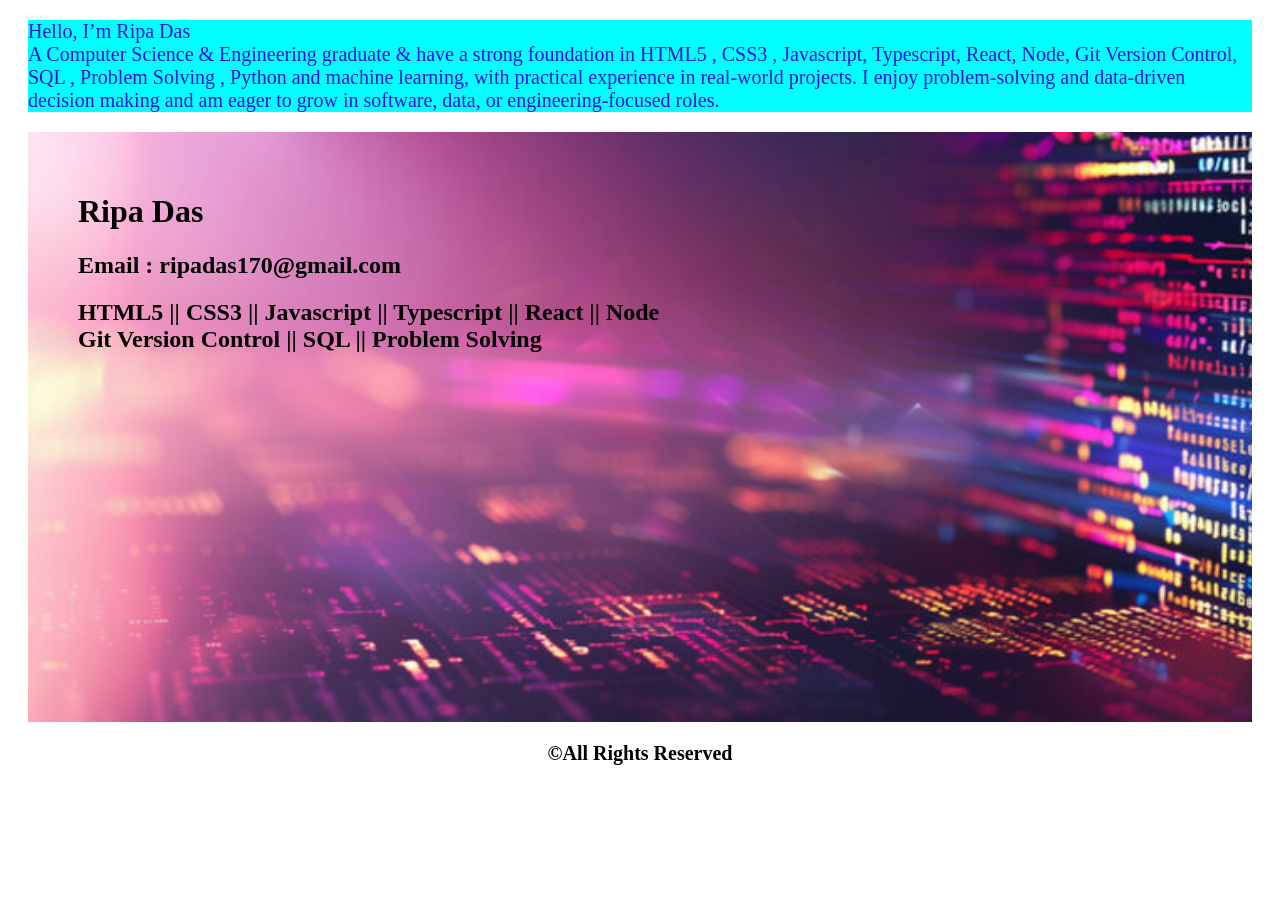
==== index.html @ aec21570 "first commit" ====
<!DOCTYPE html>
<html lang="en">
<head>
    <meta charset="UTF-8">
    <meta name="viewport" content="width=device-width, initial-scale=1.0">
    <link rel="shortcut icon" href="../image/web-design-header.jpg"  type="img/x-icon"> 
    <link rel="stylesheet" href="/style/style.css">
    <title>github practice</title>
</head>
<body>

<div class="first">
    <p style="color: rgb(40, 20, 220);">Hello, I’m Ripa Das<br> 
 A Computer Science & Engineering graduate & have a strong foundation in HTML5 , CSS3 ,
 Javascript, Typescript, React,  Node, Git Version Control,  SQL , Problem Solving ,
 Python and machine learning, with practical experience in real-world projects.
 I enjoy problem-solving and data-driven decision making and am eager to grow in software,
 data, or engineering-focused roles.</p>
</div>
<div class="web">
    
    <h1 style="text-align:left;"> Ripa Das</h1>
    <h2>Email : ripadas170@gmail.com</h2>
    <h2>HTML5 || CSS3 || Javascript || Typescript || React || Node <br>
        Git Version Control || SQL || Problem Solving </h2>
        

</div>



    <b><footer >&copy;All Rights Reserved</footer></b>
</body>
</html>
---- style/style.css ----
.first{
    background-color:aqua;
    font-size: 20px;
    color: brown  ;
    margin: 20px;
    font: bold;
    border: 10px  ;
    padding: 40px solid blue;
    padding-bottom: 0%;
    box-shadow: 40px solid rgba(42, 165, 58, 0.84);
}
.web{
    height: 500px;
    margin: 10px 20px 10px 20px;
    padding: 40px 60px 50px 50px;
    box-shadow: 50px solid black;
    font: 700;
    background-repeat:repeat-x;
    background-image:url('/image/360.jpg');
    background-size: 1800px;

}
footer{
    font-size: 20px;
    text-align: center;
    padding: 10px;
}
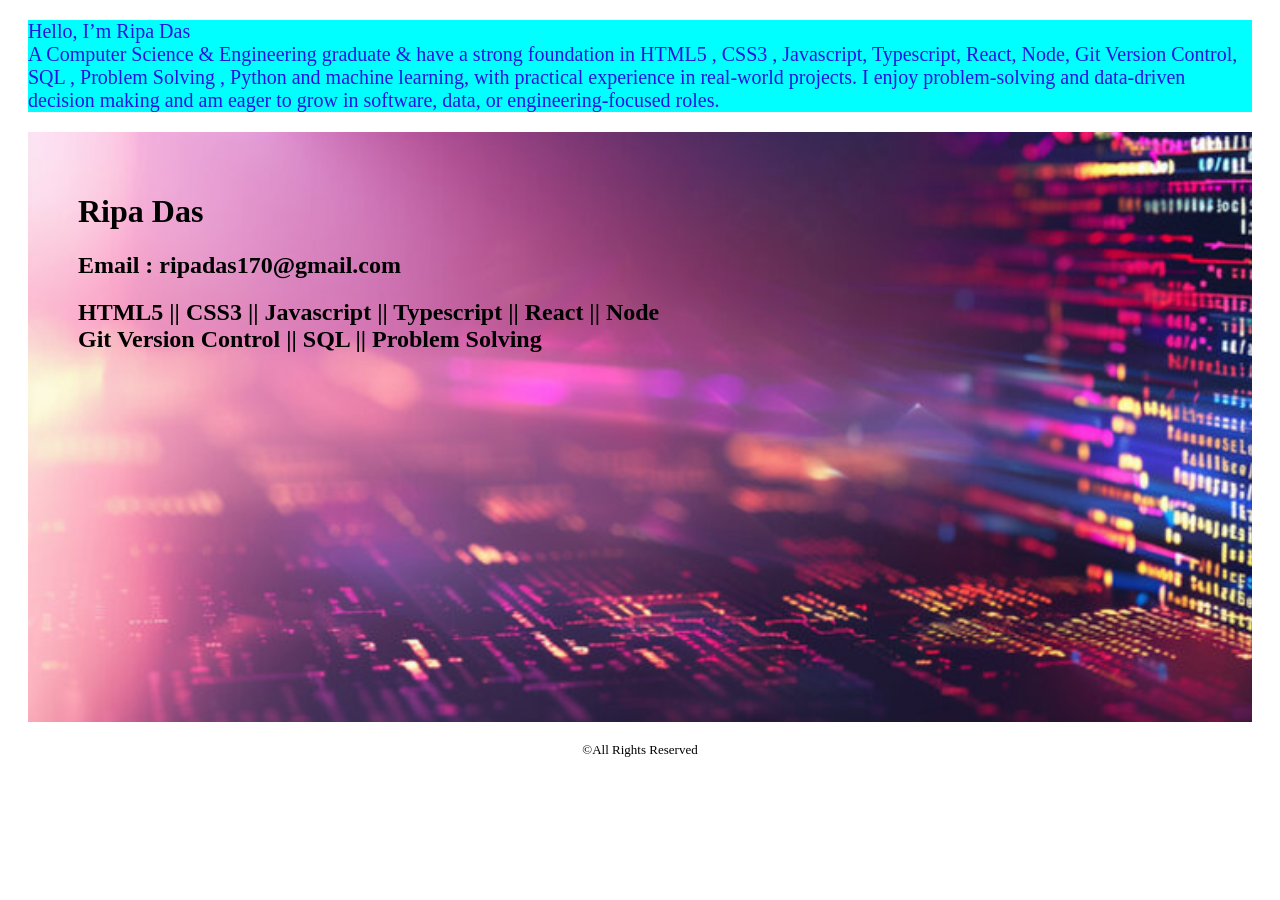
==== commit 28261d96: "next commit" ====
--- a/index.html
+++ b/index.html
@@ -3,8 +3,8 @@
 <head>
     <meta charset="UTF-8">
     <meta name="viewport" content="width=device-width, initial-scale=1.0">
-    <link rel="shortcut icon" href="../image/web-design-header.jpg"  type="img/x-icon"> 
-    <link rel="stylesheet" href="/style/style.css">
+    <link rel="shortcut icon" href="./image/favicon.ico">
+    <link rel="stylesheet" href="style.css/style.css">
     <title>github practice</title>
 </head>
 <body>
@@ -29,6 +29,6 @@
 
 
 
-    <b><footer >&copy;All Rights Reserved</footer></b>
+    <footer >&copy;All Rights Reserved</footer>
 </body>
 </html>
--- a/style.css/style.css
+++ b/style.css/style.css
@@ -0,0 +1,28 @@
+.first{
+    background-color:aqua;
+    font-size: 20px;
+    color: brown  ;
+    margin: 20px;
+    font: bold;
+    border: 10px  ;
+    padding: 40px solid blue;
+    padding-bottom: 0%;
+    box-shadow: 40px solid rgba(42, 165, 58, 0.84);
+}
+.web{
+    height: 500px;
+    margin: 10px 20px 10px 20px;
+    padding: 40px 60px 50px 50px;
+    box-shadow: 50px solid black;
+    font: 700;
+    background-repeat:repeat-x;
+    background-image:url("/image/360.jpg");
+    background-size: 1800px;
+
+}
+footer{
+    font-size:small;
+    text-align: center;
+    padding: 10px;
+   
+}
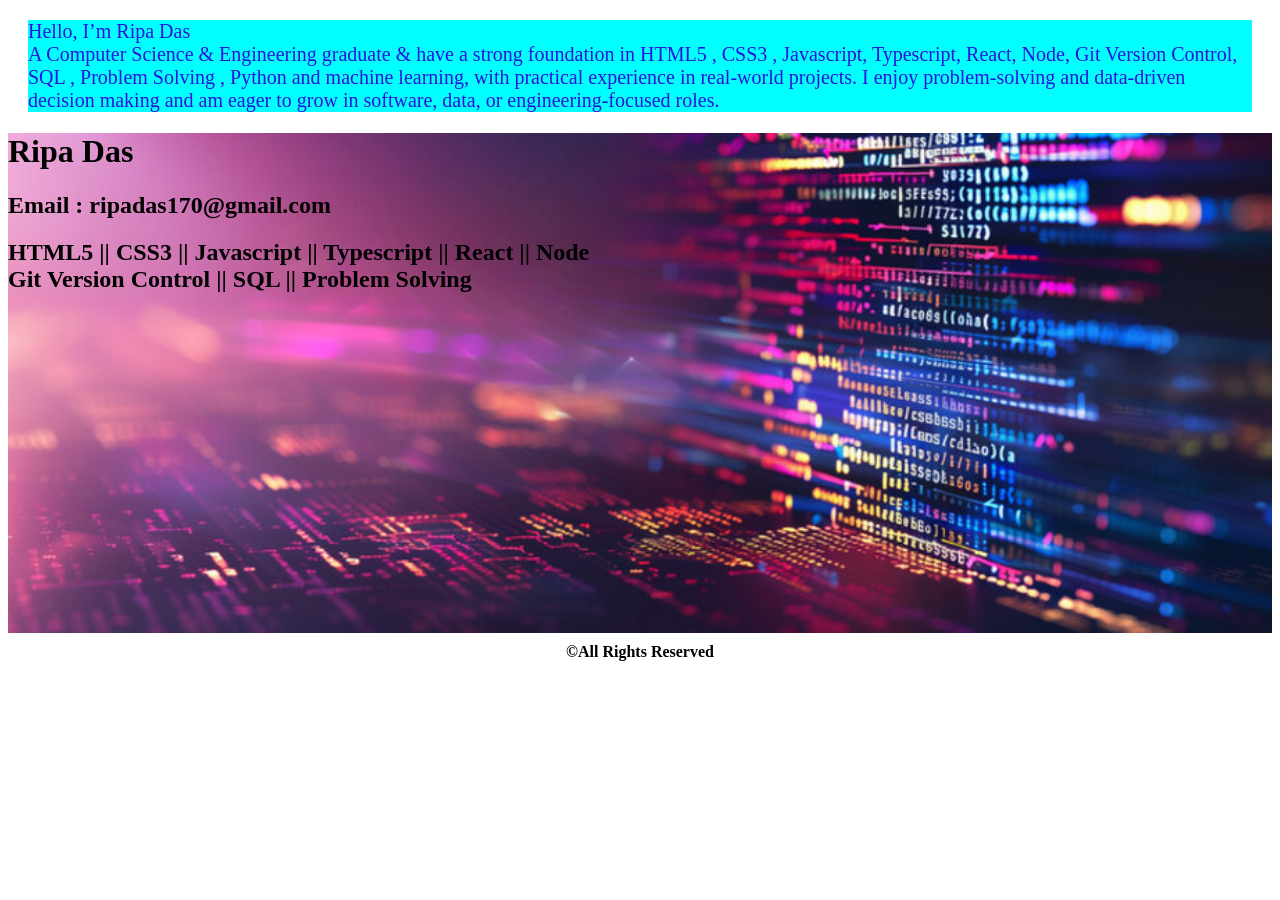
==== commit 96abf71b: "next commit" ====
--- a/index.html
+++ b/index.html
@@ -4,7 +4,7 @@
     <meta charset="UTF-8">
     <meta name="viewport" content="width=device-width, initial-scale=1.0">
     <link rel="shortcut icon" href="./image/favicon.ico">
-    <link rel="stylesheet" href="style.css/style.css">
+    <link rel="stylesheet" href="./style.css/style.css">
     <title>github practice</title>
 </head>
 <body>
--- a/style.css/style.css
+++ b/style.css/style.css
@@ -11,18 +11,15 @@
 }
 .web{
     height: 500px;
-    margin: 10px 20px 10px 20px;
-    padding: 40px 60px 50px 50px;
-    box-shadow: 50px solid black;
-    font: 700;
-    background-repeat:repeat-x;
-    background-image:url("/image/360.jpg");
-    background-size: 1800px;
-
+    background-image:url("../image/360.jpg");
+    background-size: cover;
+    background-position: center;
+    background-repeat: no-repeat;
 }
 footer{
-    font-size:small;
+    font-size:bold;
     text-align: center;
     padding: 10px;
-   
-}+    font-weight: bold;
+    
+}
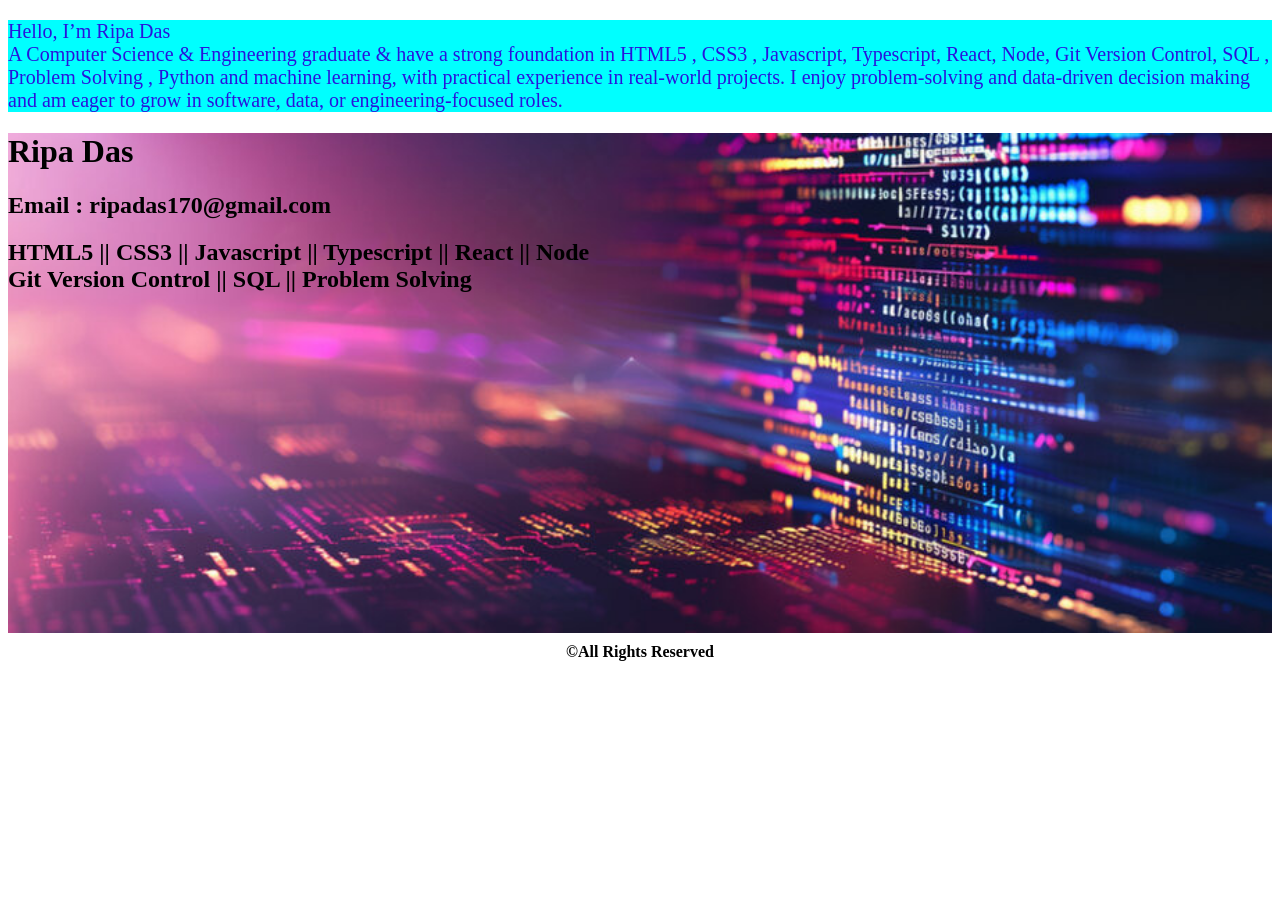
==== commit 9f4bf71e: "Update index.html" ====
--- a/index.html
+++ b/index.html
@@ -27,8 +27,6 @@
 
 </div>
 
-
-
     <footer >&copy;All Rights Reserved</footer>
 </body>
-</html>+</html>
--- a/style.css/style.css
+++ b/style.css/style.css
@@ -2,7 +2,7 @@
     background-color:aqua;
     font-size: 20px;
     color: brown  ;
-    margin: 20px;
+    margin: 0px;
     font: bold;
     border: 10px  ;
     padding: 40px solid blue;
